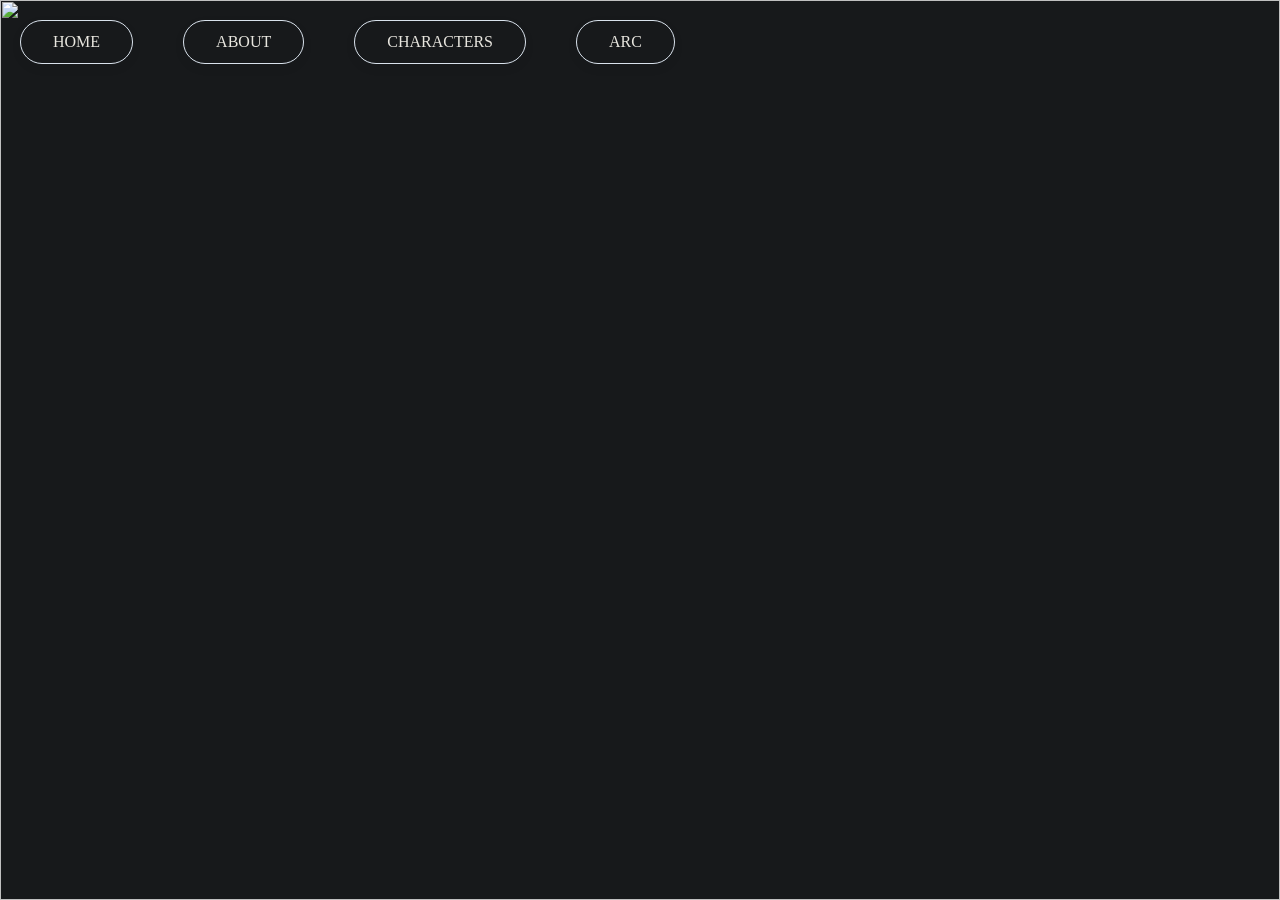
==== index.html @ 75dbeaab "Add files via upload" ====
<!DOCTYPE html>
<html>

<head>
  <link rel="stylesheet" href="style.css">
  <meta name="viewport" content="width=device-width">
  <meta charset="UTF-8">
  <meta name="viewport" content="width=device-width, initial-scale=1">
  <title></title>
</head>

<body>
  
  <div id="rotate-warning">
    <p>Please rotate your device to landscape mode for the best experience.</p>
</div>


<section class="hero">

<img id="background" src="Demon Slayer - Opening 1 4K 60FPS Creditless - Anicrad (1080p, h264).gif">

    
    <nav class="navbar">
        <ul>
            
            <li class="home"><a href="index.html">HOME</a></li>
            <li id="about"><a href="about.html">ABOUT</a></li>
            <li id="char"><a href="characters.html">CHARACTERS</a></li>
            <li id=""><a href="arc.html">ARC</a></li>
        </ul>
    </nav>
    
     <!--<img id="tanjiro" src="1000165330-removebg-preview.png">-->
    
</section>


    

</body>

</html>
---- style.css ----
* {
  margin: 0;
  padding: 0;
  box-sizing: border-box;
}

body {
  background-color: #17191B;
}

.hero {
  position: relative;
  width: 100%;
  height: 100vh;
  overflow: hidden;
}

#background {
  position: absolute;
  top: 0;
  left: 0;
  width: 100%;
  height: 100%;
  object-fit: cover;
  z-index: -1;
}

.hero {
    position: relative;
    width: 100%;
    height: 100vh;
    overflow: hidden;
}

.bg-gif {
    position: absolute;
    width: 100%;
    height: 100%;
    object-fit: cover;
    top: 0;
    left: 0;
}

.navbar {
    
    position: absolute;
    top: 20px;
    left: 20px;
    z-index: 2;
    
}

.navbar ul {
    display: flex;
    flex-wrap: wrap;
    gap: 50px;
    list-style: none;
}

.navbar a {
    color: #E8E6DF;
    text-decoration: none;
}

li:hover{
    background-color: #4EB18D;
}

li{
    list-style: none;
  margin: 0;
  
  /* Layout */
  display: inline-flex;
  align-items: center;
  gap: 24px;
  
  /* Smooth Oblong Shape */
  padding: 12px 32px;
  border-radius: 9999px;
  
  /* Visuals */
  background-color: #00000000;
  border: 1px solid #d9e2ec;
  box-shadow: 0 4px 12px rgba(0, 0, 0, 0.05);
}

#tanjiro {
    position: absolute;
    right: 5%;          /* Distance from the right edge */
    bottom: 0.5%;          /* Aligns him to the bottom edge of the GIF */
    width: 200px;       /* Adjust this number to make him smaller or larger */
    height: auto;       /* Keeps his proportions from stretching */
    z-index: 1;         /* Places him in front of the GIF */
}

/* Hidden by default (Landscape / Desktop) */
#rotate-warning {
    display: none;
}

/* Shows only when the device is held vertically (Portrait) */
@media screen and (orientation: portrait) {
    #rotate-warning {
        display: flex;
        position: fixed;
        top: 0;
        left: 0;
        width: 100vw;
        height: 100vh;
        background-color: #17191B;
        color: #E8E6DF;
        justify-content: center;
        align-items: center;
        text-align: center;
        padding: 20px;
        font-size: 1.2rem;
        z-index: 9999; /* Sits above everything else */
    }
}
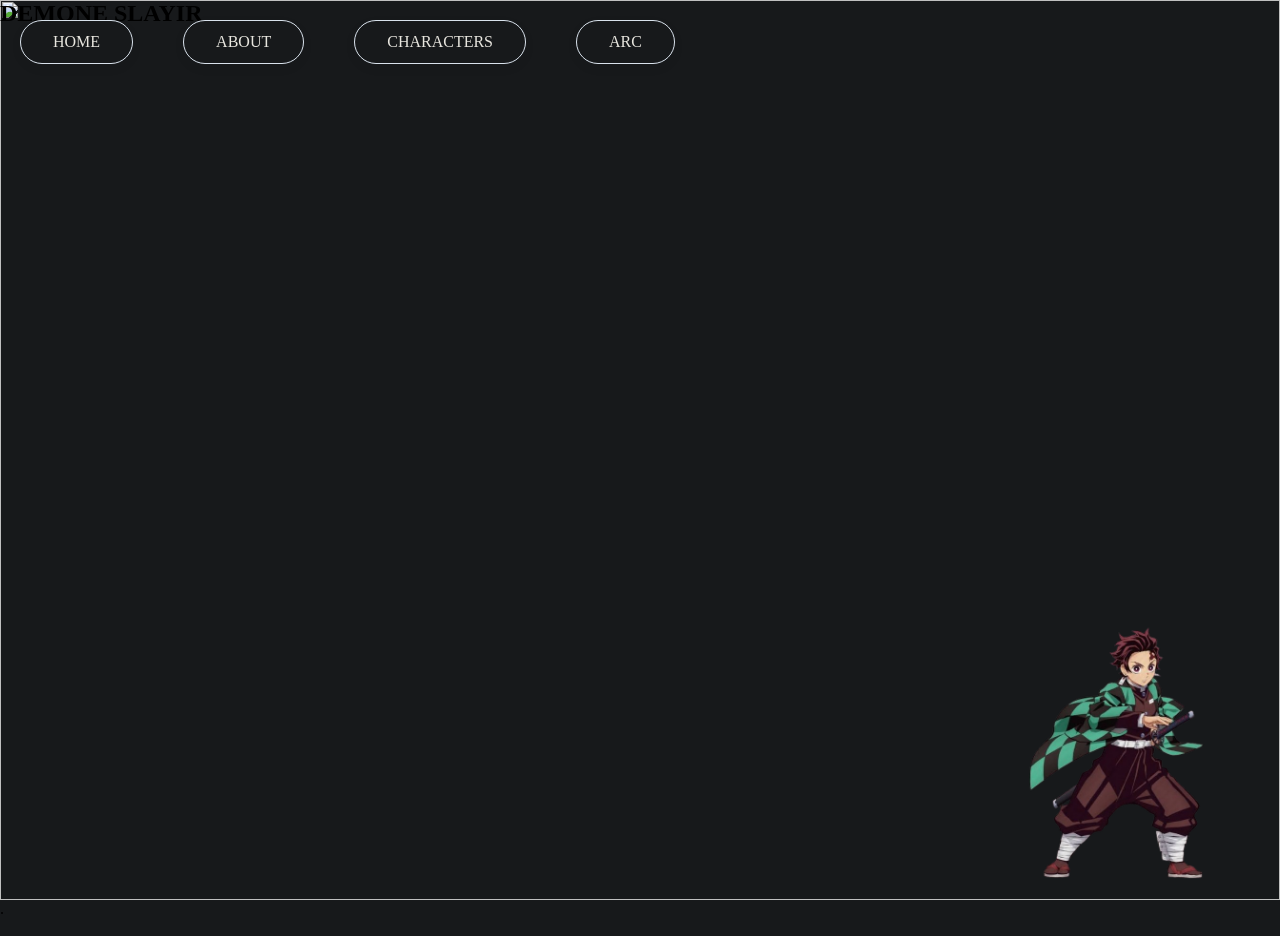
==== commit 885a7fe7: "Add files via upload" ====
--- a/index.html
+++ b/index.html
@@ -2,28 +2,32 @@
 <html>
 
 <head>
+    
+    <link href="https://cdnfonts.com" rel="stylesheet">
+    
   <link rel="stylesheet" href="style.css">
   <meta name="viewport" content="width=device-width">
   <meta charset="UTF-8">
   <meta name="viewport" content="width=device-width, initial-scale=1">
-  <title></title>
+  <title>demon_slayer</title>
+  
 </head>
 
 <body>
   
   <div id="rotate-warning">
     <p>Please rotate your device to landscape mode for the best experience.</p>
+    
 </div>
 
 
 <section class="hero">
 
-<img id="background" src="Demon Slayer - Opening 1 4K 60FPS Creditless - Anicrad (1080p, h264).gif">
+<img id="background" src="https://github.com/gianlangto/demonslayer/releases/download/v1.0/Demon.Slayer.-.Opening.1.4K.60FPS.Creditless.-.Anicrad.1080p.h264.gif">
 
     
     <nav class="navbar">
         <ul>
-            
             <li class="home"><a href="index.html">HOME</a></li>
             <li id="about"><a href="about.html">ABOUT</a></li>
             <li id="char"><a href="characters.html">CHARACTERS</a></li>
@@ -31,12 +35,19 @@
         </ul>
     </nav>
     
-     <!--<img id="tanjiro" src="1000165330-removebg-preview.png">-->
+    <h1 class="title">DEMONE SLAYIR</h1>
+    
+    
+     <img id="tanjiro" src="1000165330-removebg-preview.png">
     
 </section>
 
+<div class="filler">
+    .   
+</div>
 
-    
+<img class="second" src="download.gif" alt="" />
+
 
 </body>
 
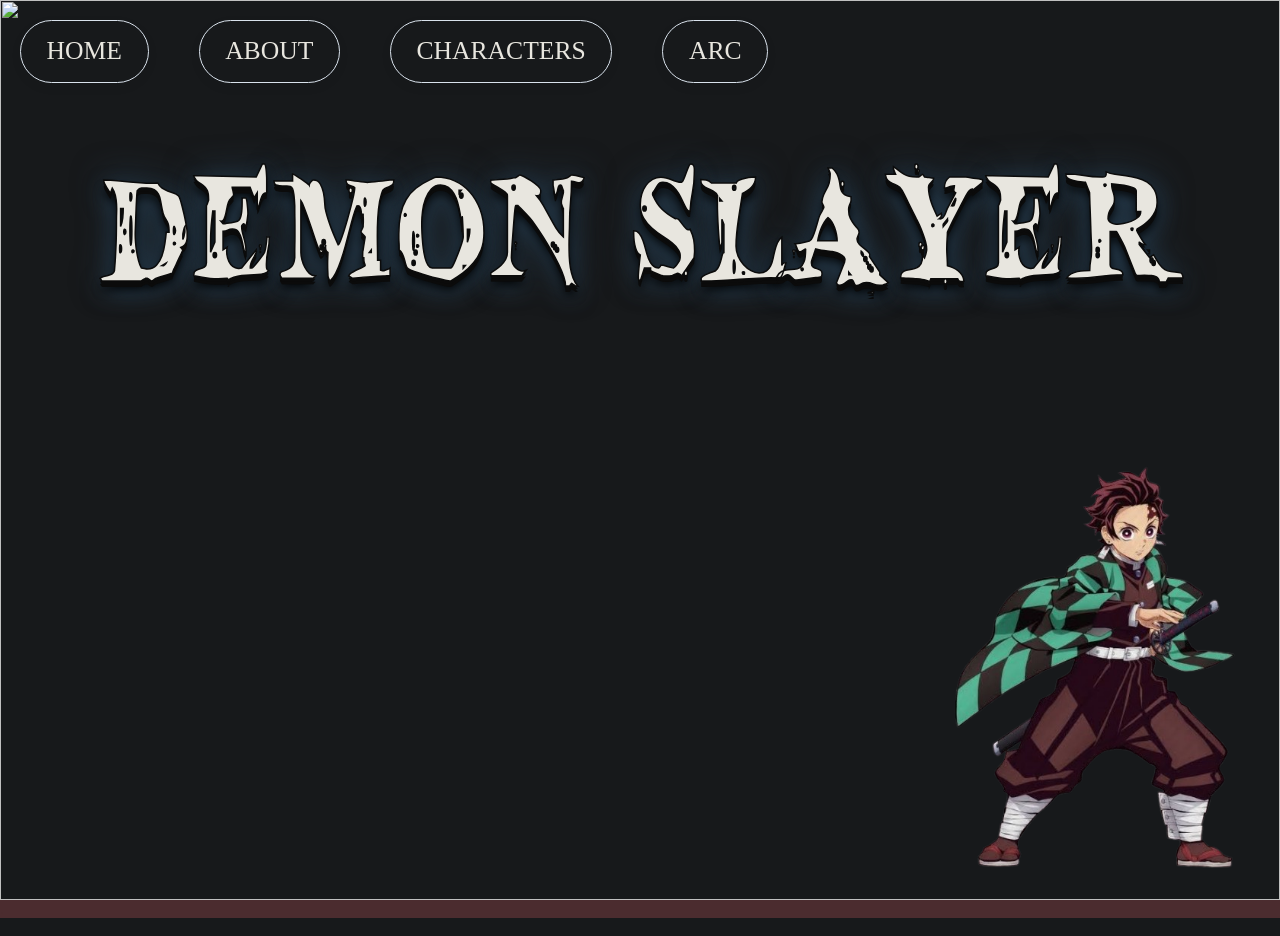
==== commit cfaf5092: "Add files via upload" ====
--- a/index.html
+++ b/index.html
@@ -6,7 +6,7 @@
     <link href="https://cdnfonts.com" rel="stylesheet">
     
   <link rel="stylesheet" href="style.css">
-  <meta name="viewport" content="width=device-width">
+  <meta name="viewport" content="width=device-width, initial-scale=1.0">
   <meta charset="UTF-8">
   <meta name="viewport" content="width=device-width, initial-scale=1">
   <title>demon_slayer</title>
@@ -35,7 +35,7 @@
         </ul>
     </nav>
     
-    <h1 class="title">DEMONE SLAYIR</h1>
+    <h1 class="title">DEMON SLAYER</h1>
     
     
      <img id="tanjiro" src="1000165330-removebg-preview.png">
--- a/style.css
+++ b/style.css
@@ -1,3 +1,11 @@
+@font-face {
+    font-family: 'Blood Crow Condensed';
+    src: url('bloodcrowc.ttf') format('truetype');
+    font-weight: normal;
+    font-style: normal;
+}
+
+
 * {
   margin: 0;
   padding: 0;
@@ -43,7 +51,7 @@
 
 .navbar {
     
-    position: absolute;
+    position: fixed;
     top: 20px;
     left: 20px;
     z-index: 2;
@@ -67,6 +75,9 @@
 }
 
 li{
+    font-size: clamp(1px, 2vw, 999px);
+    padding: clamp(1px, 1.2vw, 999px)
+             clamp(1px, 2vw, 999px);
     list-style: none;
   margin: 0;
   
@@ -76,7 +87,6 @@
   gap: 24px;
   
   /* Smooth Oblong Shape */
-  padding: 12px 32px;
   border-radius: 9999px;
   
   /* Visuals */
@@ -87,11 +97,14 @@
 
 #tanjiro {
     position: absolute;
-    right: 5%;          /* Distance from the right edge */
-    bottom: 0.5%;          /* Aligns him to the bottom edge of the GIF */
-    width: 200px;       /* Adjust this number to make him smaller or larger */
-    height: auto;       /* Keeps his proportions from stretching */
-    z-index: 1;         /* Places him in front of the GIF */
+    right: clamp(1px, 2vw, 900px);
+    bottom: clamp(1px ,0.3vw, 900px);
+
+    width: clamp(1px ,25vw, 900px);
+    height: auto;
+
+    max-width: none;
+    z-index: 1;
 }
 
 /* Hidden by default (Landscape / Desktop) */
@@ -118,3 +131,50 @@
         z-index: 9999; /* Sits above everything else */
     }
 }
+
+.filler{
+    
+    height: 20%;
+    width: auto;
+    background-color: #4B2C2F;
+    z-index: 50;
+    color: #4B2C2F;
+}
+
+.second{
+    width: 100%;
+    height: auto;
+    
+}
+
+.title {
+    font-family: 'Blood Crow Condensed', fantasy;
+    font-weight: normal;
+    letter-spacing: 3px;
+    text-transform: uppercase;
+
+    display: flex;
+    justify-content: center;
+    align-items: center;
+    text-align: center;
+
+    padding: 20px;
+    font-size: clamp(1px,13vw, 900px);
+    margin-top: clamp(1px, 8vw, 900px);
+
+    color: #E8E6DF;
+
+    -webkit-text-stroke: 1.5px #0B0B0B;
+
+    text-shadow:
+        0px 3px 0px #0B0B0B,
+        0px 6px 0px #0B0B0B,
+        0px 9px 10px rgba(0, 0, 0, 0.9),
+        0px 10px 22px #263D50,
+        0px 0px 35px #263D50;
+}
+
+#tanjiro:hover{
+    
+    
+}
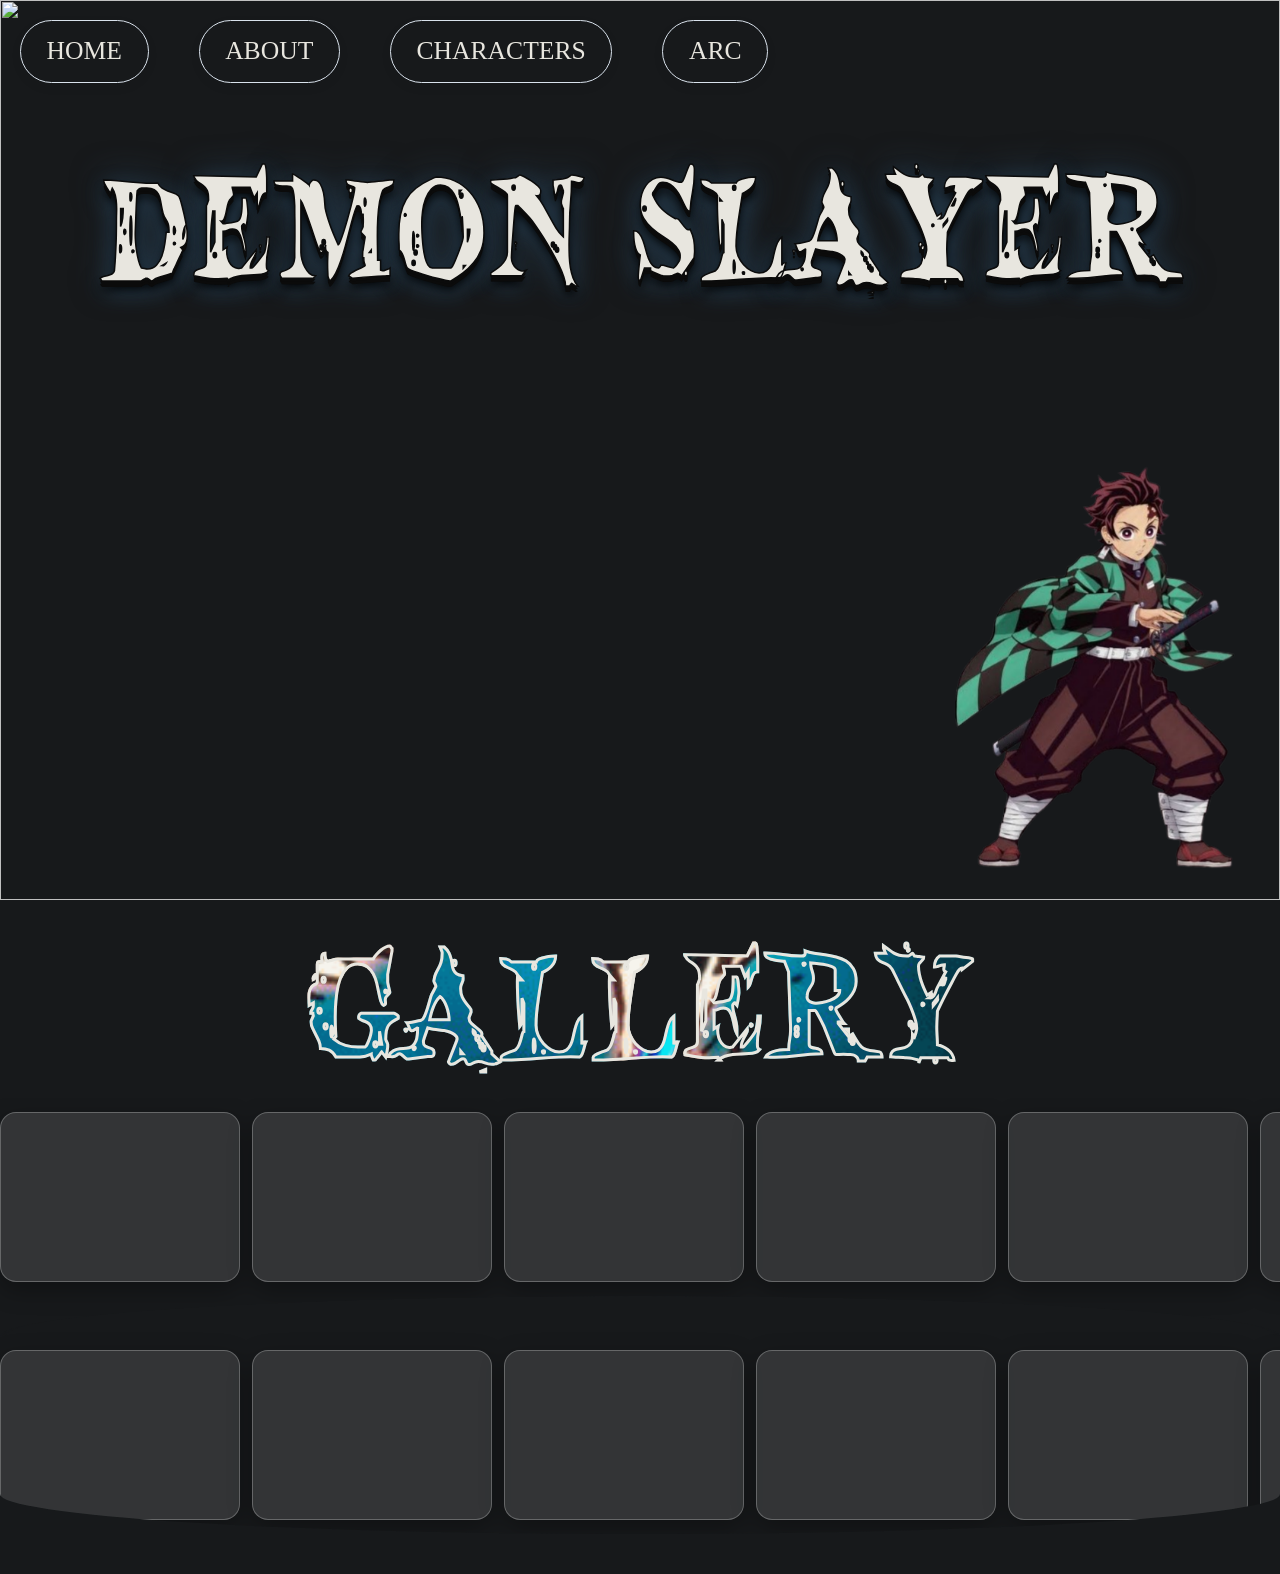
==== commit d189cfba: "Add files via upload" ====
--- a/index.html
+++ b/index.html
@@ -14,6 +14,11 @@
 </head>
 
 <body>
+    
+<!--    <div id="loader-wrapper">
+  <img src="loader-ring.png" alt="Loading..." class="loader-ring">
+</div>
+-->
   
   <div id="rotate-warning">
     <p>Please rotate your device to landscape mode for the best experience.</p>
@@ -39,14 +44,60 @@
     
     
      <img id="tanjiro" src="1000165330-removebg-preview.png">
+     
+   <!--  <div class="schar">
+    <img src="zenitsu.png" alt="" />
+    <img src="inosuke.png" alt="" />
+    <img src="nezuko.png" alt="" />
+</div> --->
     
 </section>
 
 <div class="filler">
-    .   
+      
 </div>
 
-<img class="second" src="download.gif" alt="" />
+<section class="2nd">
+    <h1>GALLERY</h1>
+    <div class="band top">
+  <div class="track">
+    <img src="img1.jpeg"> <img src="img2.jpeg"> <img src="img3.jpeg"> <img src="img4.jpeg">
+    <img src="img5.jpeg"> <img src="img6.jpeg"> <img src="img7.jpeg"> <img src="img8.jpeg">
+    <img src="img9.jpeg"> <img src="img10.jpeg"> <img src="img11.jpeg"> <img src="img12.jpeg">
+    <img src="img13.jpeg"> <img src="img14.jpeg"> <img src="img15.jpeg"> <img src="img16.jpeg">
+    <img src="img17.jpeg"> <img src="img18.jpeg"> <img src="img19.jpeg"> <img src="img20.jpeg">
+    <img src="img21.jpeg"> <img src="img22.jpeg"> <img src="img23.jpeg">
+  </div>
+</div>
+
+<div class="band bottom">
+  <div class="track">
+    <img src="img24.jpeg"> <img src="img25.jpeg"> <img src="img26.jpeg">
+    <img src="images (82).jpeg"> <img src="images (83).jpeg"> <img src="images (84).jpeg">
+    <img src="images (85).jpeg"> <img src="images (86).jpeg"> <img src="images (87).jpeg">
+    <img src="images (88).jpeg"> <img src="images (89).jpeg"> <img src="images (90).jpeg">
+    <img src="images (91).jpeg"> <img src="images (92).jpeg"> <img src="images (93).jpeg">
+    <img src="images (94).jpeg"> <img src="images (95).jpeg"> <img src="images (96).jpeg">
+    <img src="images (97).jpeg"> <img src="images (98).jpeg"> <img src="images (99).jpeg">
+    <img src="images (100).jpeg">
+  </div>
+</div>
+
+<script>
+  function build() {
+    document.querySelectorAll('.track').forEach(track => {
+      if (!track.dataset.orig) track.dataset.orig = track.innerHTML;
+      track.innerHTML = track.dataset.orig;
+      const setW = track.scrollWidth;
+      const copies = Math.ceil(window.innerWidth / setW) + 1;
+      track.innerHTML = track.dataset.orig.repeat(copies);
+      track.style.setProperty('--shift', setW + 'px');
+    });
+  }
+build();
+window.addEventListener('resize', build);
+</script>
+</section>
 
 
 </body>
--- a/style.css
+++ b/style.css
@@ -4,6 +4,32 @@
     font-weight: normal;
     font-style: normal;
 }
+
+
+/*#loader-wrapper {
+  position: fixed;
+  top: 0;
+  left: 0;
+  width: 100%;
+  height: 100%;
+  background-color: #17191B; /* Dark background makes the red pop 
+  display: flex;
+  justify-content: center;
+  align-items: center;
+  z-index: 9999;
+}
+
+.loader-ring {
+  width: 100px;
+  height: 100px;
+  animation: spin 1.5s cubic-bezier(0.5, 0.1, 0.5, 0.9) infinite;
+}
+
+@keyframes spin {
+  0% { transform: rotate(0deg); }
+  100% { transform: rotate(360deg); }
+}
+*/
 
 
 * {
@@ -75,9 +101,9 @@
 }
 
 li{
-    font-size: clamp(1px, 2vw, 999px);
-    padding: clamp(1px, 1.2vw, 999px)
-             clamp(1px, 2vw, 999px);
+    font-size: clamp(1px, 2vw, 99999px);
+    padding: clamp(1px, 1.2vw, 99999px)
+             clamp(1px, 2vw, 99999px);
     list-style: none;
   margin: 0;
   
@@ -97,15 +123,31 @@
 
 #tanjiro {
     position: absolute;
-    right: clamp(1px, 2vw, 900px);
-    bottom: clamp(1px ,0.3vw, 900px);
-
-    width: clamp(1px ,25vw, 900px);
+    right: clamp(1px, 2vw, 99999px);
+    bottom: clamp(1px, 0.3vw, 99999px);
+
+    width: clamp(1px, 25vw, 99999px);
     height: auto;
 
     max-width: none;
     z-index: 1;
-}
+
+    /* Smooth Fade-In */
+    opacity: 0;
+    animation: fadeIn 1.5s ease-out forwards;
+}
+
+@keyframes fadeIn {
+    from {
+        opacity: 0;
+        transform: translateY(15px); /* Subtle upward slide */
+    }
+    to {
+        opacity: 1;
+        transform: translateY(0);
+    }
+}
+
 
 /* Hidden by default (Landscape / Desktop) */
 #rotate-warning {
@@ -136,9 +178,9 @@
     
     height: 20%;
     width: auto;
-    background-color: #4B2C2F;
+    background-color: #17191B;
     z-index: 50;
-    color: #4B2C2F;
+    color: #17191B;
 }
 
 .second{
@@ -159,22 +201,167 @@
     text-align: center;
 
     padding: 20px;
-    font-size: clamp(1px,13vw, 900px);
-    margin-top: clamp(1px, 8vw, 900px);
+    font-size: clamp(1px, 13vw, 99999px);
+    margin-top: clamp(1px, 8vw, 99999px);
 
     color: #E8E6DF;
 
     -webkit-text-stroke: 1.5px #0B0B0B;
 
-    text-shadow:
+    text-shadow: 
         0px 3px 0px #0B0B0B,
         0px 6px 0px #0B0B0B,
         0px 9px 10px rgba(0, 0, 0, 0.9),
         0px 10px 22px #263D50,
         0px 0px 35px #263D50;
-}
-
-#tanjiro:hover{
-    
-    
-}+
+    /* --- Slide + Left-to-Right Fade --- */
+    -webkit-mask-image: linear-gradient(to right, black 50%, transparent 100%);
+    mask-image: linear-gradient(to right, black 50%, transparent 100%);
+    -webkit-mask-size: 250% 100%;
+    mask-size: 250% 100%;
+    -webkit-mask-position: 100% 0;
+    mask-position: 100% 0;
+    
+    animation: slideFadeRight 1.8s cubic-bezier(0.22, 1, 0.36, 1) forwards;
+}
+
+@keyframes slideFadeRight {
+    0% {
+        -webkit-mask-position: 100% 0;
+        mask-position: 100% 0;
+        opacity: 0;
+        transform: translateX(-35px); /* Starts slightly to the left */
+    }
+    100% {
+        -webkit-mask-position: 0% 0;
+        mask-position: 0% 0;
+        opacity: 1;
+        transform: translateX(0); /* Settles into its normal center position */
+    }
+}
+
+/* .schar {
+    display: flex;
+    justify-content: flex-start; /* Aligns the row to the left
+    align-items: center;
+    gap: clamp(1px, 5vw, 99999px);
+    padding-left: clamp(1px, 3vw, 99999px); /* Adds breathing room from the left edge 
+    position: absolute;
+    bottom: clamp(1px, 0vw, 99999px); /* Keeps them pinned near the bottom 
+    left: 0;
+}
+
+.schar img {
+    width: clamp(1px, 19vw, 99999px);
+    height: auto;
+
+    /* Tilts the image slightly to the left 
+    transform: rotate(-4deg);
+    transition: transform 0.3s ease, filter 0.3s ease;
+
+    /* Frosted glass box behind the transparent image 
+    background: rgba(255, 255, 255, 0.12);
+    backdrop-filter: blur(10px);
+    -webkit-backdrop-filter: blur(10px);
+    border: 1px solid rgba(255, 255, 255, 0.25);
+    border-radius: 16px;
+    padding: 10px;
+
+    /* Soft depth shadow 
+    box-shadow: 0 8px 24px rgba(0, 0, 0, 0.3);
+}
+*/
+
+section[class~="2nd"] {
+  --h: 170px;      /* image height */
+  --w: 240px;      /* image width */
+  --curve: 40px;   /* how deep the curve is */
+  --speed: 30s;    /* bigger = slower */
+  overflow: hidden;
+  padding-bottom: 40px;
+}
+
+section[class~="2nd"] h1 {
+    font-size: clamp(1px, 13vw, 99999px);
+    margin-top: clamp(1px, 0vw, 99999px);
+
+    /* gif shows only inside the letters */
+    background-image: url("vfx1.gif");
+    background-size: cover;
+    background-position: center;
+    -webkit-background-clip: text;
+    background-clip: text;
+    -webkit-text-fill-color: transparent;
+    color: transparent;
+
+    /* cream outline on the sides */
+    -webkit-text-stroke: 3px #E8E6DF;
+    paint-order: stroke fill;
+
+    font-family: 'Blood Crow Condensed', fantasy;
+    font-weight: normal;
+    letter-spacing: 3px;
+    text-transform: uppercase;
+    text-align: center;
+}
+
+.band {
+  overflow: hidden;
+  background: #17191B;
+  padding: 14px 0;
+}
+
+.track {
+  will-change: transform;
+  display: flex;
+  width: max-content;
+    --shift: 2000px;
+}
+
+.band img {
+  width: var(--w);
+  height: var(--h);
+  object-fit: cover;   /* all pictures same size, cropped to fit */
+  margin-right: 12px;
+  flex-shrink: 0;
+  display: block;
+  
+  background: rgba(255, 255, 255, 0.12);
+    border: 1px solid rgba(255, 255, 255, 0.25);
+    border-radius: 16px;
+    padding: 10px;
+
+    
+    box-shadow: 0 8px 24px rgba(0, 0, 0, 0.3);
+}
+
+/* upper row: concave bottom edge, moves right */
+.band.top {
+  padding-bottom: calc(14px + var(--curve));
+  -webkit-mask: radial-gradient(ellipse 50% var(--curve) at 50% 100%, transparent 99%, #000 100%);
+          mask: radial-gradient(ellipse 50% var(--curve) at 50% 100%, transparent 99%, #000 100%);
+}
+.band.top .track {
+  animation: toRight var(--speed) linear infinite;
+}
+
+/* lower row: convex top and bottom, fits into the upper row, moves left */
+.band.bottom {
+  margin-top: calc(var(--curve) * -1);
+  border-radius: 50% 50% 50% 50% / var(--curve) var(--curve) var(--curve) var(--curve);
+  padding-top: calc(14px + var(--curve));
+}
+.band.bottom .track {
+  animation: toLeft var(--speed) linear infinite;
+}
+
+@keyframes toRight {
+  from { transform: translateX(calc(var(--shift) * -1)); }
+  to   { transform: translateX(0); }
+}
+@keyframes toLeft {
+  from { transform: translateX(0); }
+  to   { transform: translateX(calc(var(--shift) * -1)); }
+}
+
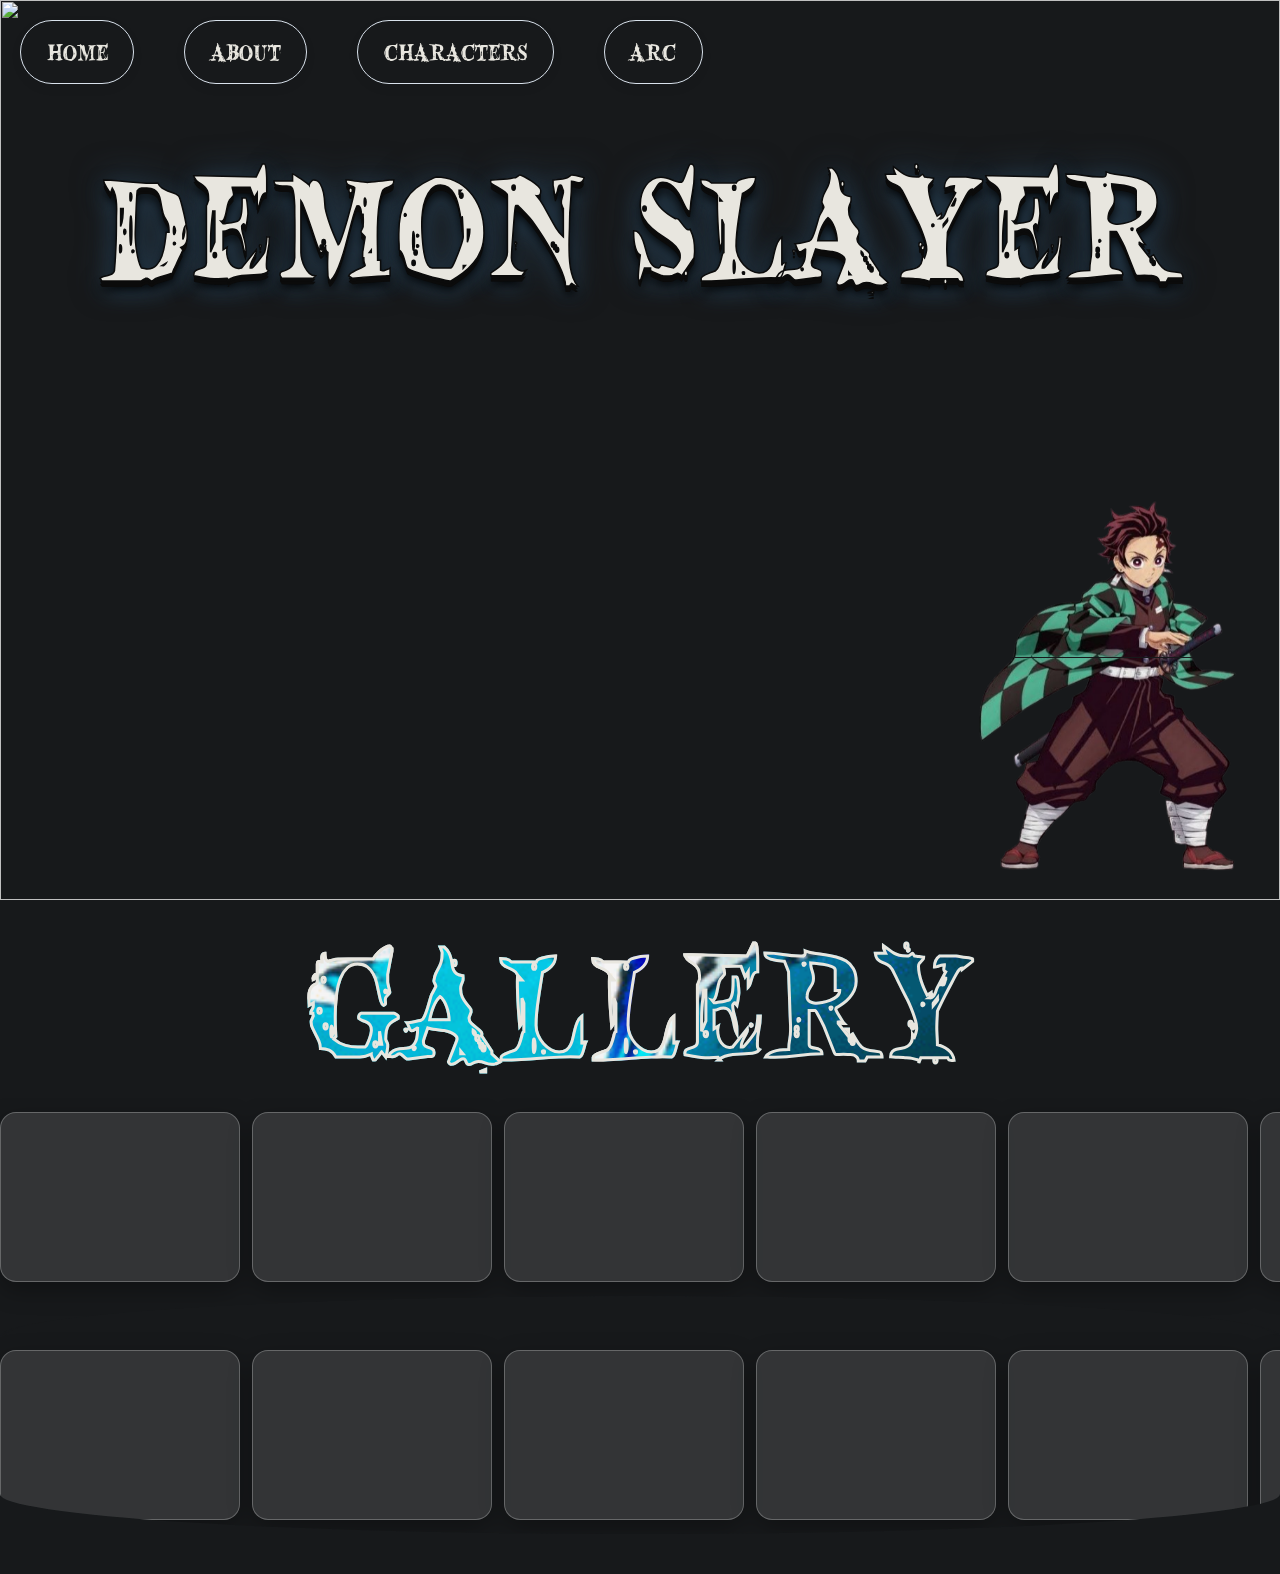
==== commit 082104c3: "Add files via upload" ====
--- a/index.html
+++ b/index.html
@@ -15,7 +15,7 @@
 
 <body>
     
-<!--    <div id="loader-wrapper">
+<!--   <div id="loader-wrapper">
   <img src="loader-ring.png" alt="Loading..." class="loader-ring">
 </div>
 -->
--- a/style.css
+++ b/style.css
@@ -12,7 +12,7 @@
   left: 0;
   width: 100%;
   height: 100%;
-  background-color: #17191B; /* Dark background makes the red pop 
+  background-color: #17191B; 
   display: flex;
   justify-content: center;
   align-items: center;
@@ -29,8 +29,8 @@
   0% { transform: rotate(0deg); }
   100% { transform: rotate(360deg); }
 }
+
 */
-
 
 * {
   margin: 0;
@@ -101,6 +101,9 @@
 }
 
 li{
+    
+    font-family: 'Blood Crow Condensed', fantasy;
+    font-weight: normal;
     font-size: clamp(1px, 2vw, 99999px);
     padding: clamp(1px, 1.2vw, 99999px)
              clamp(1px, 2vw, 99999px);
@@ -126,7 +129,7 @@
     right: clamp(1px, 2vw, 99999px);
     bottom: clamp(1px, 0.3vw, 99999px);
 
-    width: clamp(1px, 25vw, 99999px);
+    width: clamp(1px, 23vw, 99999px);
     height: auto;
 
     max-width: none;
@@ -277,7 +280,7 @@
   --h: 170px;      /* image height */
   --w: 240px;      /* image width */
   --curve: 40px;   /* how deep the curve is */
-  --speed: 30s;    /* bigger = slower */
+  --speed: 80s;    /* bigger = slower */
   overflow: hidden;
   padding-bottom: 40px;
 }
@@ -365,3 +368,108 @@
   to   { transform: translateX(calc(var(--shift) * -1)); }
 }
 
+.payo{
+    font-size: clamp(1px, 2vw, 99999px);
+    margin-top: clamp(1px, 14vw, 99999px);
+    letter-spacing: 3px;
+text-transform: uppercase;
+text-align: center;
+   font-family: 'Blood Crow Condensed', fantasy;
+    font-weight: normal; 
+    color: #E8E6DF;
+
+    -webkit-text-stroke: 1.5px #E8E6DF;
+
+    text-shadow: 
+        0px 3px 0px #0B0B0B,
+        0px 6px 0px #0B0B0B,
+        0px 9px 10px rgba(0, 0, 0, 0.9),
+        0px 10px 22px #263D50,
+        0px 0px 35px #263D50;
+
+    /* --- Slide + Left-to-Right Fade --- */
+    -webkit-mask-image: linear-gradient(to right, black 50%, transparent 100%);
+    mask-image: linear-gradient(to right, black 50%, transparent 100%);
+    -webkit-mask-size: 250% 100%;
+    mask-size: 250% 100%;
+    -webkit-mask-position: 100% 0;
+    mask-position: 100% 0;
+    
+    animation: slideFadeRight 1.8s cubic-bezier(0.22, 1, 0.36, 1) forwards;
+}
+
+@keyframes slideFadeRight {
+    0% {
+        -webkit-mask-position: 100% 0;
+        mask-position: 100% 0;
+        opacity: 0;
+        transform: translateX(-35px); /* Starts slightly to the left */
+    }
+    100% {
+        -webkit-mask-position: 0% 0;
+        mask-position: 0% 0;
+        opacity: 1;
+        transform: translateX(0); /* Settles into its normal center position */
+    }
+}
+
+#nezuko {
+    position: absolute;
+    right: clamp(1px, 2vw, 99999px);
+    bottom: clamp(1px, 0.3vw, 99999px);
+
+    width: clamp(1px, 19vw, 99999px);
+    height: auto;
+
+    max-width: none;
+    z-index: 1;
+
+    /* Smooth Fade-In */
+    opacity: 0;
+    animation: fadeIn 1.5s ease-out forwards;
+}
+
+@keyframes fadeIn {
+    from {
+        opacity: 0;
+        transform: translateY(15px); /* Subtle upward slide */
+    }
+    to {
+        opacity: 1;
+        transform: translateY(0);
+    }
+}
+
+.alltext{
+    background: #101A35;
+    font-size: clamp(1px, 4vw, 99999px);
+     font-family: 'Blood Crow Condensed', fantasy;
+    font-weight: normal;
+    color: #E8E6DF;
+}
+
+.alt{
+    background-color: #172B50;
+}
+
+.note{
+    background-color: #111827;
+}
+
+.quote{
+    background-color: #172B50;
+}
+
+.eyes{
+    width: auto;      /* adjust to match heading height */
+    height: clamp(1px, 8vw, 99999px);      /* same height as the heading bar */
+    object-fit: cover; /* crops the eyes instead of stretching */
+    object-position: center;
+    margin-left: auto; /* pushes it to the right blank space */
+}
+
+.heading-row{
+    display: flex;
+    align-items: center;
+    justify-content: space-between;
+}
